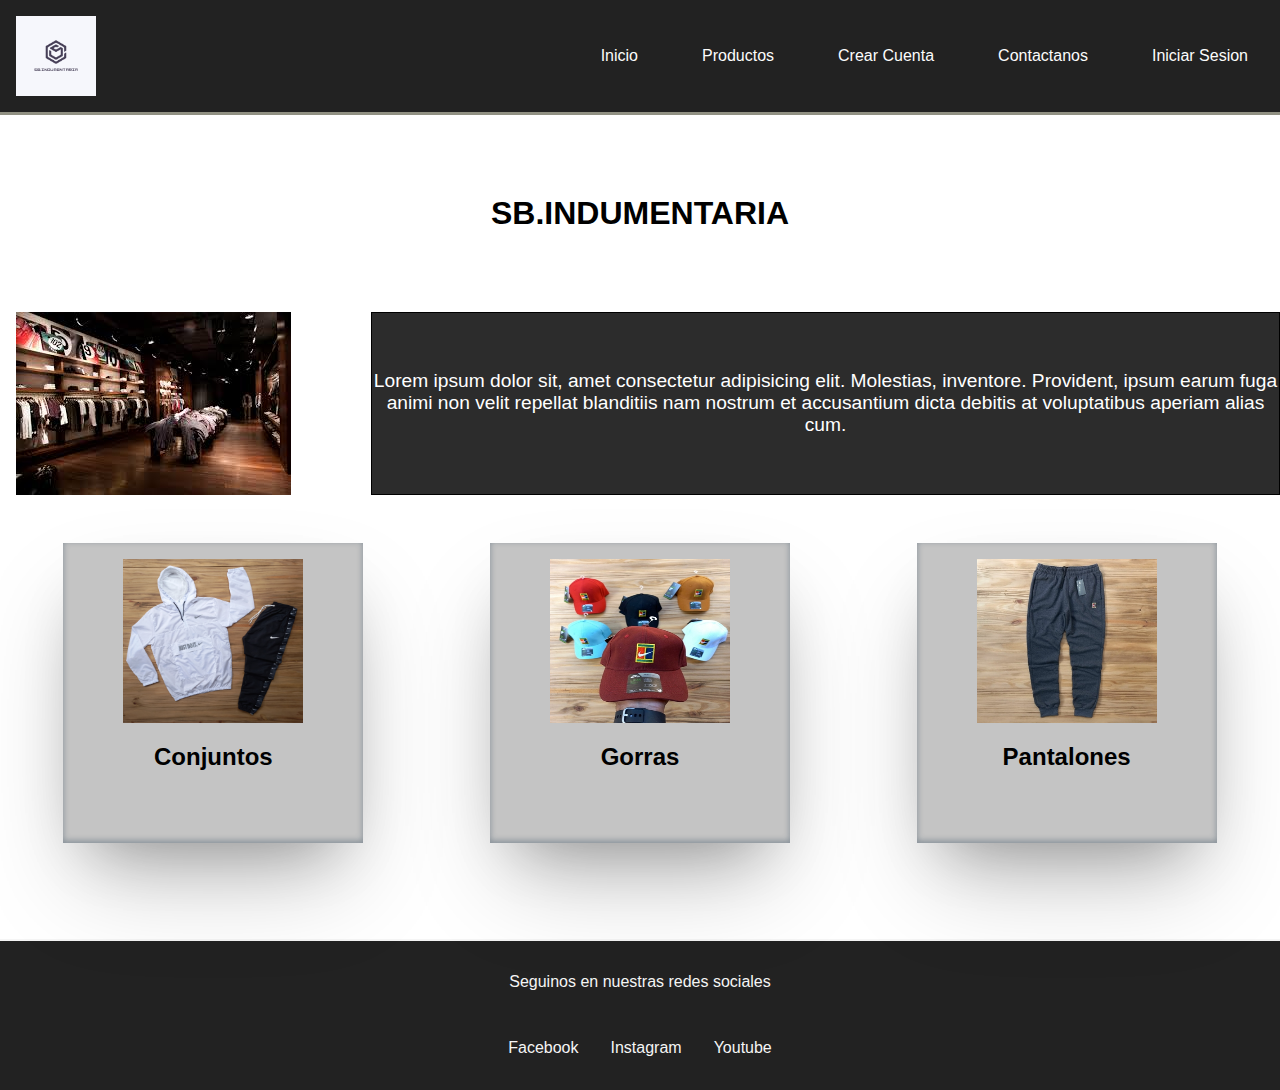
==== index.html @ abca5215 "Proyecto parte 2, modificaciones en las grillas y media queries" ====
<!DOCTYPE html>
<html lang="en">
<head>
    <meta charset="UTF-8">
    <meta http-equiv="X-UA-Compatible" content="IE=edge">
    <meta name="viewport" content="width=device-width, initial-scale=1.0">
    <title>Proyecto Sebastian Barsola</title>
    <link rel="stylesheet" href="style/style.css">
    <link rel="stylesheet" href="style/normalize.css">
</head>
<body>
    <!--HEADER EMPIEZA-->
    <header class="header">
        <img src="assets/logo.png" alt="Logo" class="logo__header">
        <nav>
            <ul class="header-nav">
                <li> <a href="index.html">Inicio</a> </li>
                <li> <a href="pages/productos.html">Productos</a> </li>
                <li> <a href="pages/crearcuenta.html">Crear Cuenta</a></li>
                <li> <a href="pages/contactanos.html">Contactanos</a></li>
                <li> <a href="pages/iniciarsesion.html">Iniciar Sesion</a></li>
            </ul>
        </nav>
    </header>

    <!--HEADER TERMINA-->

    <!-- MAIN empieza-->
    <main id="main__index">
        <div class="contenedor__main">
             <h1>SB.INDUMENTARIA </h1>
        </div>
        <div class="contenedor__info--main">
            <img src="assets/local.jpg" alt="Imagen del Local" class="img-local">
            <p> Lorem ipsum dolor sit, amet consectetur adipisicing elit. 
                Molestias, inventore. Provident, ipsum earum fuga animi non velit repellat blanditiis
                nam nostrum et accusantium dicta debitis at voluptatibus aperiam alias cum.</p>
        </div>

    <section class="section-main">
            <div class="producto">
                    <div class="box-img">
                          <img src="assets/conjuntos.png" alt="Conjunto">
                          <h2>Conjuntos</h2>
                    </div>
            </div>
            <div class="producto">
                    <div class="box-img"> 
                        <img src="assets/gorras.jpg" alt="Gorras">
                        <h2>Gorras</h2>
                    </div>
            </div>
            <div class="producto">
                    <div class="box-img">
                        <img src="assets/joggin.jpg" alt="Pantalones">
                        <h2>Pantalones</h2>
                    </div>
            </div>
    </section>
    </main>
     <!--MAIN TERMINA -->
    <footer class="footer">
        <div class="conteiner__footer">
            <p>Seguinos en nuestras redes sociales</p>
            <ul class="ul__redes">
                <a href="facebook.com"><li>Facebook</li></a>
                <a href="instagram.com"><li>Instagram</li></a>
                <a href="youtube.com"><li>Youtube</li></a>
            </ul>
        </div>
    </footer>
</body>
</html>
---- style/style.css ----
* {
    margin:0;
    padding: 0;
}
body{ 
    font-family:'Poppins', sans-serif;
}
/* HEADER STYLE */

.header{
    justify-content: space-between;
    display: flex;
    align-items: center;
    border-bottom: solid 3px rgba(255, 255, 228, 0.507);
    background-color: rgba(19, 19, 19, 0.938);
}
.header-nav{
    list-style-type: none;
    display: flex;

}
.header-nav li a{
    justify-content: space-evenly;
    display: inline-block;
    margin: 1rem 2rem;
    text-decoration: none;
    color:rgb(252, 252, 252);
}
.logo__header{
    width: 80px;
    height: 80px;
    margin: 1rem
}

/* HEADER FIN */

/*MAIN STYLE*/
.main__index{
    justify-content: space-around;
    display: flex;
    align-items: center;
    margin-top: 1rem;
    flex-direction: row;
    gap: 2rem;}

.contenedor__info--main{
    display: flex;
    flex-direction: row;
    justify-content: space-between;
    margin-left: 1rem;
}
.contenedor__main h1{
    display: flex;
    color: black;
    justify-content: center;
    margin-top: 5rem;
    margin-bottom: 5rem;
   
}
.contenedor__info--main p {
    font-size: 1.2rem;
    border: 1px solid black ;
    margin-left: 5rem;
    background-color: rgba(0, 0, 0, 0.829);
    color: rgb(255, 255, 255); 
    text-align: center;
    display: flex;
    align-items: center;
    justify-content: center;

}

.img-local img{
    width: 150px;
}

.section-main{
    display: flex;
    justify-content: space-around;
    margin-top: 3rem;
    }
.producto{
    background-color:  #c4c4c4;
    text-align: center;
    width: 300px;
    height: 300px;
    box-shadow: rgba(0, 0, 0, 0.25) 0px 50px 100px -20px, rgba(0, 0, 0, 0.3) 0px 30px 60px -30px, rgba(10, 37, 64, 0.35) 0px -2px 6px 0px inset;
}
.box-img img{
    padding-top: 1rem;
    width: 180px;
    height: 180px;
    margin-bottom: 1rem;
}
.footer{
    margin-top: 6rem;
    height: auto;
    width: 100%;
    text-align: center;
    border-top: 2.5px solid whitesmoke;
    background-color: rgba(19, 19, 19, 0.938);
} 

.footer p {
    margin-top: 2rem;
    margin-bottom: 2rem;
    color: whitesmoke;
}
.footer div {
    display: flex;
    justify-content: center;
    align-items: center;
    flex-direction:column;
    
}
.footer ul {
    margin-bottom: 1rem ;
    text-decoration: none;
    list-style-type: none;
    flex-direction: row; 
    display: flex;
}

.footer ul a {
    color: whitesmoke;
    text-decoration: none;
    flex-direction: row;
    margin: 1rem ;
}
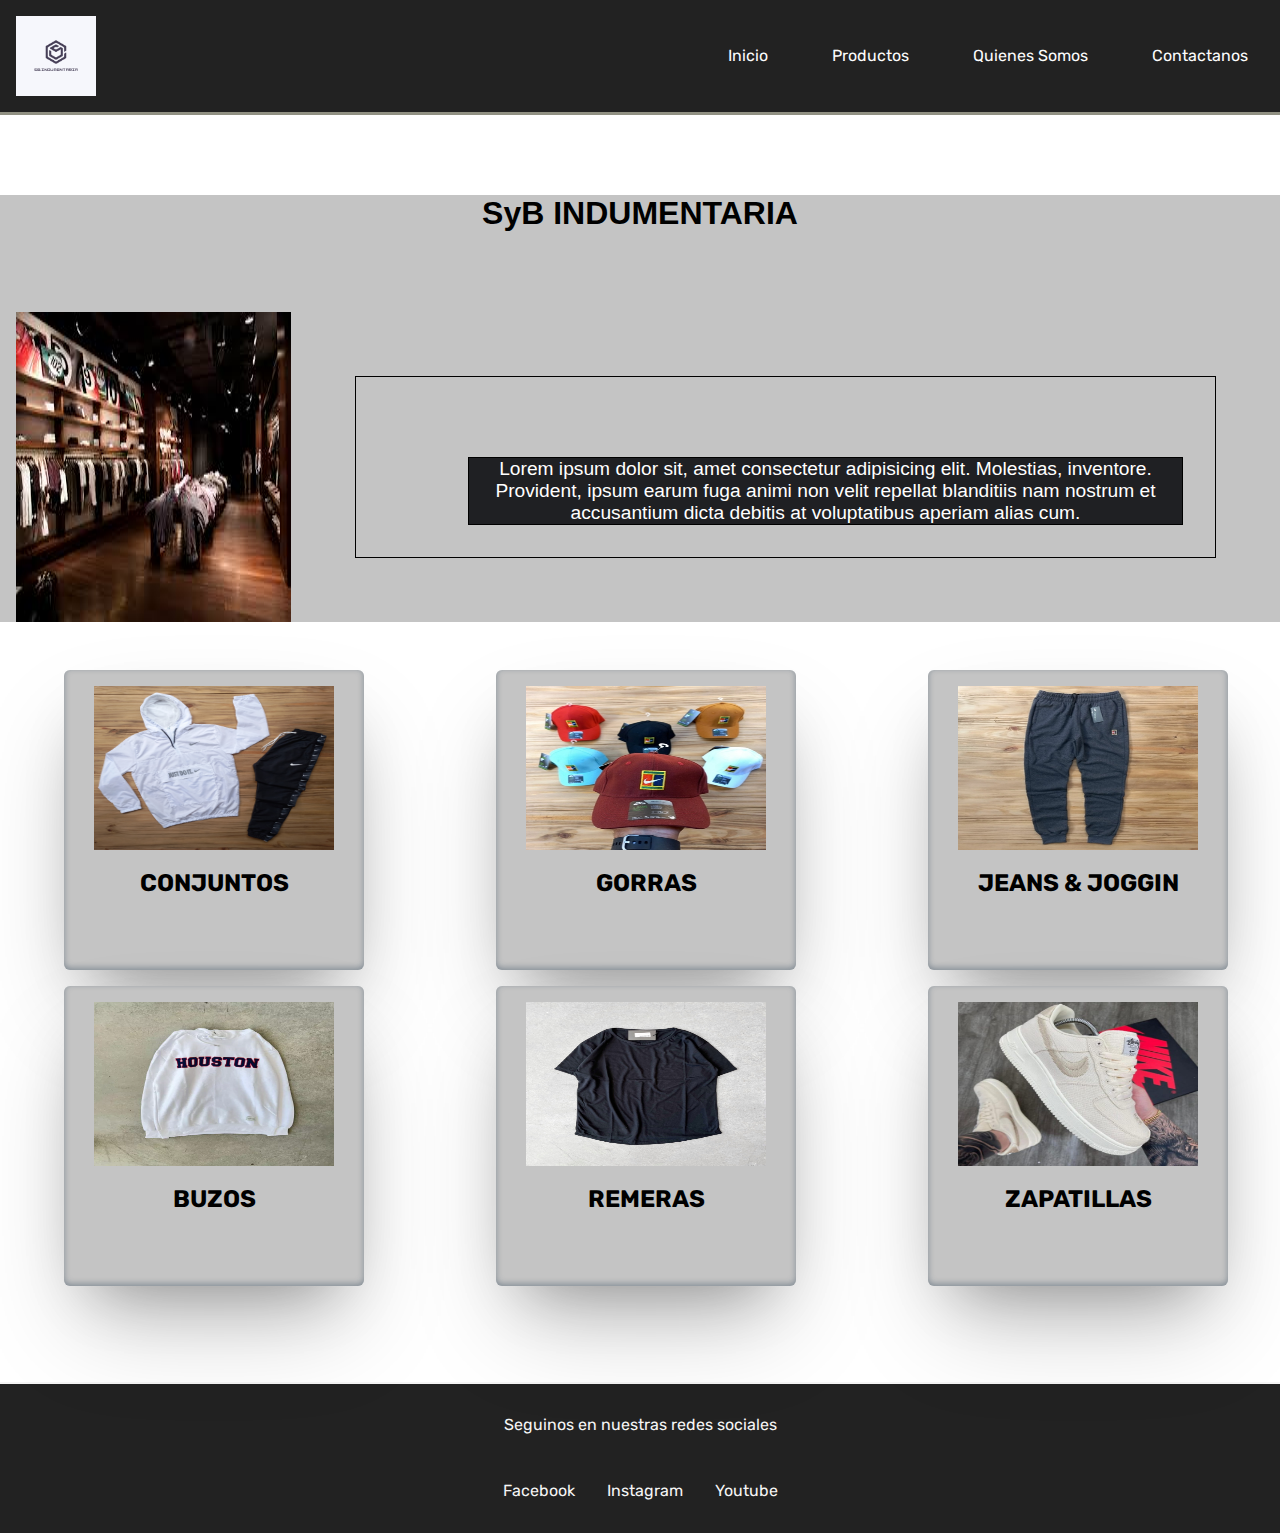
==== commit 13c152d0: "modifique las paginas" ====
--- a/index.html
+++ b/index.html
@@ -5,6 +5,9 @@
     <meta http-equiv="X-UA-Compatible" content="IE=edge">
     <meta name="viewport" content="width=device-width, initial-scale=1.0">
     <title>Proyecto Sebastian Barsola</title>
+    <link rel="preconnect" href="https://fonts.googleapis.com">
+    <link rel="preconnect" href="https://fonts.gstatic.com" crossorigin>
+    <link href="https://fonts.googleapis.com/css2?family=Montserrat:wght@100&family=Rubik:wght@300&display=swap" rel="stylesheet">
     <link rel="stylesheet" href="style/style.css">
     <link rel="stylesheet" href="style/normalize.css">
 </head>
@@ -16,9 +19,8 @@
             <ul class="header-nav">
                 <li> <a href="index.html">Inicio</a> </li>
                 <li> <a href="pages/productos.html">Productos</a> </li>
-                <li> <a href="pages/crearcuenta.html">Crear Cuenta</a></li>
+                <li> <a href="pages/quienes_somos.html">Quienes Somos</a></li>
                 <li> <a href="pages/contactanos.html">Contactanos</a></li>
-                <li> <a href="pages/iniciarsesion.html">Iniciar Sesion</a></li>
             </ul>
         </nav>
     </header>
@@ -27,35 +29,70 @@
 
     <!-- MAIN empieza-->
     <main id="main__index">
-        <div class="contenedor__main">
-             <h1>SB.INDUMENTARIA </h1>
-        </div>
-        <div class="contenedor__info--main">
-            <img src="assets/local.jpg" alt="Imagen del Local" class="img-local">
-            <p> Lorem ipsum dolor sit, amet consectetur adipisicing elit. 
-                Molestias, inventore. Provident, ipsum earum fuga animi non velit repellat blanditiis
-                nam nostrum et accusantium dicta debitis at voluptatibus aperiam alias cum.</p>
+        <div class="contenedor__quienes-somos">
+            <div class="contenedor__main">
+                <h1>SyB INDUMENTARIA </h1>
+           </div>
+           <div class="contenedor__info--main">
+               <img src="assets/local.jpg" alt="Imagen del Local" class="img-local">
+               <div class="quienes__somos">
+                <p> Lorem ipsum dolor sit, amet consectetur adipisicing elit. 
+                    Molestias, inventore. Provident, ipsum earum fuga animi non velit repellat blanditiis
+                    nam nostrum et accusantium dicta debitis at voluptatibus aperiam alias cum.</p>
+               </div>
+           </div>
         </div>
 
     <section class="section-main">
-            <div class="producto">
+            <div class="card__producto">
                     <div class="box-img">
-                          <img src="assets/conjuntos.png" alt="Conjunto">
-                          <h2>Conjuntos</h2>
+                          <a href="pages/productos.html">
+                            <img src="assets/conjuntos.png" alt="Conjunto">
+                            <h2>CONJUNTOS</h2>
+                          </a>
                     </div>
             </div>
-            <div class="producto">
+            <div class="card__producto">
                     <div class="box-img"> 
-                        <img src="assets/gorras.jpg" alt="Gorras">
-                        <h2>Gorras</h2>
+                        <a href="pages/productos.html">
+                            <img src="assets/gorras.jpg" alt="Gorras">
+                            <h2>GORRAS</h2>
+                        </a>
                     </div>
             </div>
-            <div class="producto">
+            <div class="card__producto">
                     <div class="box-img">
-                        <img src="assets/joggin.jpg" alt="Pantalones">
-                        <h2>Pantalones</h2>
-                    </div>
+                        <a href="pages/productos.html">
+                            <img src="assets/joggin.jpg" alt="Pantalones">
+                            <h2>JEANS & JOGGIN</h2>
+                        </a>
+                    </div> 
             </div>
+            <div class="card__producto">
+                <div class="box-img">
+                    <a href="pages/productos.html">
+                        <img src="assets/Buzos.jpg" alt="Buzos">
+                        <h2>BUZOS</h2>
+                    </a>
+                </div>
+            </div>
+            <div class="card__producto">
+                <div class="box-img">
+                    <a href="pages/productos.html">
+                        <img src="assets/Remeras.jpeg" alt="Remeras">
+                        <h2>REMERAS</h2>
+                    </a>
+                </div>
+            </div>
+            <div class="card__producto">
+                <div class="box-img">
+                    <a href="pages/productos.html">
+                        <img src="assets/Zapatillas.jpg" alt="Zapatillas">
+                        <h2>ZAPATILLAS</h2>
+                    </a>
+                </div>
+            </div>
+            
     </section>
     </main>
      <!--MAIN TERMINA -->
--- a/style/style.css
+++ b/style/style.css
@@ -3,8 +3,19 @@
     padding: 0;
 }
 body{ 
-    font-family:'Poppins', sans-serif;
-}
+    font-family: 'Montserrat', sans-serif;
+    font-family: 'Rubik', sans-serif;
+}
+img {
+    max-width: 100%;
+}
+/*LETRAS*/
+
+.contenedor__main h1 {
+    font-family:Verdana, Geneva, Tahoma, sans-serif;
+}
+
+
 /* HEADER STYLE */
 
 .header{
@@ -43,6 +54,19 @@
     flex-direction: row;
     gap: 2rem;}
 
+.contenedor__quienes-somos{
+    background-color:#c4c4c4;
+} 
+.quienes__somos {
+    display: flex;
+    flex-direction: column;
+    border: 1px solid black;
+    align-items: center;
+    padding: 2rem;
+    margin:1rem;
+} 
+
+
 .contenedor__info--main{
     display: flex;
     flex-direction: row;
@@ -51,7 +75,7 @@
 }
 .contenedor__main h1{
     display: flex;
-    color: black;
+    color: rgb(0, 0, 0);
     justify-content: center;
     margin-top: 5rem;
     margin-bottom: 5rem;
@@ -61,7 +85,7 @@
     font-size: 1.2rem;
     border: 1px solid black ;
     margin-left: 5rem;
-    background-color: rgba(0, 0, 0, 0.829);
+    background-color:#1F2023;
     color: rgb(255, 255, 255); 
     text-align: center;
     display: flex;
@@ -72,26 +96,122 @@
 
 .img-local img{
     width: 150px;
-}
-
+
+}
+            /*GRID*/
 .section-main{
     display: flex;
     justify-content: space-around;
     margin-top: 3rem;
-    }
-.producto{
+    display: grid;
+    grid-template-columns: repeat(3,1fr);
+    grid-template-rows: repeat(2,1fr);
+    gap: 1rem;
+    }
+
+.card__producto{
     background-color:  #c4c4c4;
     text-align: center;
     width: 300px;
     height: 300px;
+    justify-content: center;
+    margin-left: 4rem;
+    margin-right:10px;
+    border-radius: 6px;
+    overflow: hidden;
+    box-shadow: 0px 1px 10px rgba(0, 0, 0, 0.2);
+    cursor: default;
+    transition: all 400ms ease;
     box-shadow: rgba(0, 0, 0, 0.25) 0px 50px 100px -20px, rgba(0, 0, 0, 0.3) 0px 30px 60px -30px, rgba(10, 37, 64, 0.35) 0px -2px 6px 0px inset;
 }
+.card__producto:hover {
+    box-shadow: 5px 5px 20px rgba(0, 0, 0, 0.4);
+    transform: translateY(-3%);
+}
+
+
 .box-img img{
     padding-top: 1rem;
-    width: 180px;
+    width: 80%;
     height: 180px;
     margin-bottom: 1rem;
 }
+a {
+    list-style-type:none;
+    text-decoration: none;
+    color: black;
+}
+/*PAGINA PRODUCTOS*/ 
+.titulo__productos{
+    font-family: 'Segoe UI', Tahoma, Geneva, Verdana, sans-serif;
+    text-align: center
+    ;
+}
+
+.card__padre {
+    display: grid;
+    grid-template-columns: repeat(3, 1fr);
+    grid-template-rows: repeat(2, 1fr);
+    grid-column-gap: 5px;
+    grid-row-gap: 5px;     
+}
+.card__cba {
+    width: 300px;
+    height: 320px;
+    border: 1px solid black;
+    display:flex;  
+    flex-direction: column;
+    align-items: center;
+    margin: 2rem ;
+    background-color:  #c4c4c4;
+    justify-content: center;
+    border-radius: 6px;
+    overflow: hidden;
+    box-shadow: 0px 1px 10px rgba(0, 0, 0, 0.2);
+    cursor: default;
+    transition: all 400ms ease;
+    box-shadow: rgba(0, 0, 0, 0.25) 0px 50px 100px -20px, rgba(0, 0, 0, 0.3) 0px 30px 60px -30px, rgba(10, 37, 64, 0.35) 0px -2px 6px 0px inset;
+}
+.card__cba:hover {
+    box-shadow: 5px 5px 20px rgba(0, 0, 0, 0.4);
+    transform: translateY(-3%);
+}
+.card__cba img{
+    width: 200px;
+    height: 180px;
+}
+.card__cba p {
+    margin: 5px
+}
+
+
+/*QUIENES SOMOS*/
+.quienes__somos{
+    display: flex;
+    flex-direction: column;
+    margin: 4rem; 
+    font-family: 'Segoe UI', Tahoma, Geneva, Verdana, sans-serif;
+}
+.quienes__somos p {
+    margin-top: 3rem;
+}
+
+/*contactanos*/ 
+.formulario__contactanos{
+    display:flex;
+    flex-direction: column;
+    border: 1px solid black;
+    width: 300px;
+    height: 300px;
+    justify-content: center;
+    margin-left: 30rem;
+}
+.titulo_contactanos {
+    text-align: center;
+    margin-bottom: 3rem;
+}
+
+/*footer*/
 .footer{
     margin-top: 6rem;
     height: auto;
@@ -126,4 +246,47 @@
     text-decoration: none;
     flex-direction: row;
     margin: 1rem ;
-} +} 
+
+/*tablet*/ 
+@media screen and (max-width:767px) {
+    .header{
+        flex-direction: column;
+    }
+    .section-main{
+        display: grid;
+        grid-template-columns: repeat(2,1fr);
+        margin-right: 3rem;
+    }
+    .contenedor__info--main{
+        display: flex;
+        flex-direction: column;
+    }
+    .card__padre {
+        display: grid;
+        grid-template-columns: repeat(2,1fr);
+        margin-right: 2rem;
+    }
+}
+@media screen and (max-width: 399px) {
+    .header{
+        flex-direction: column;
+    }
+    .header-nav{
+        flex-direction: column;
+    }
+    .section-main{
+        display: grid;
+        grid-template-columns: repeat(1,1fr);
+        margin-right: 3rem;
+    }
+    .contenedor__info--main{
+        display: flex;
+        flex-direction: column;
+    }
+    .card__padre {
+        display: grid;
+        grid-template-columns: repeat(1,1fr);
+        margin-right: 2rem;
+    }
+}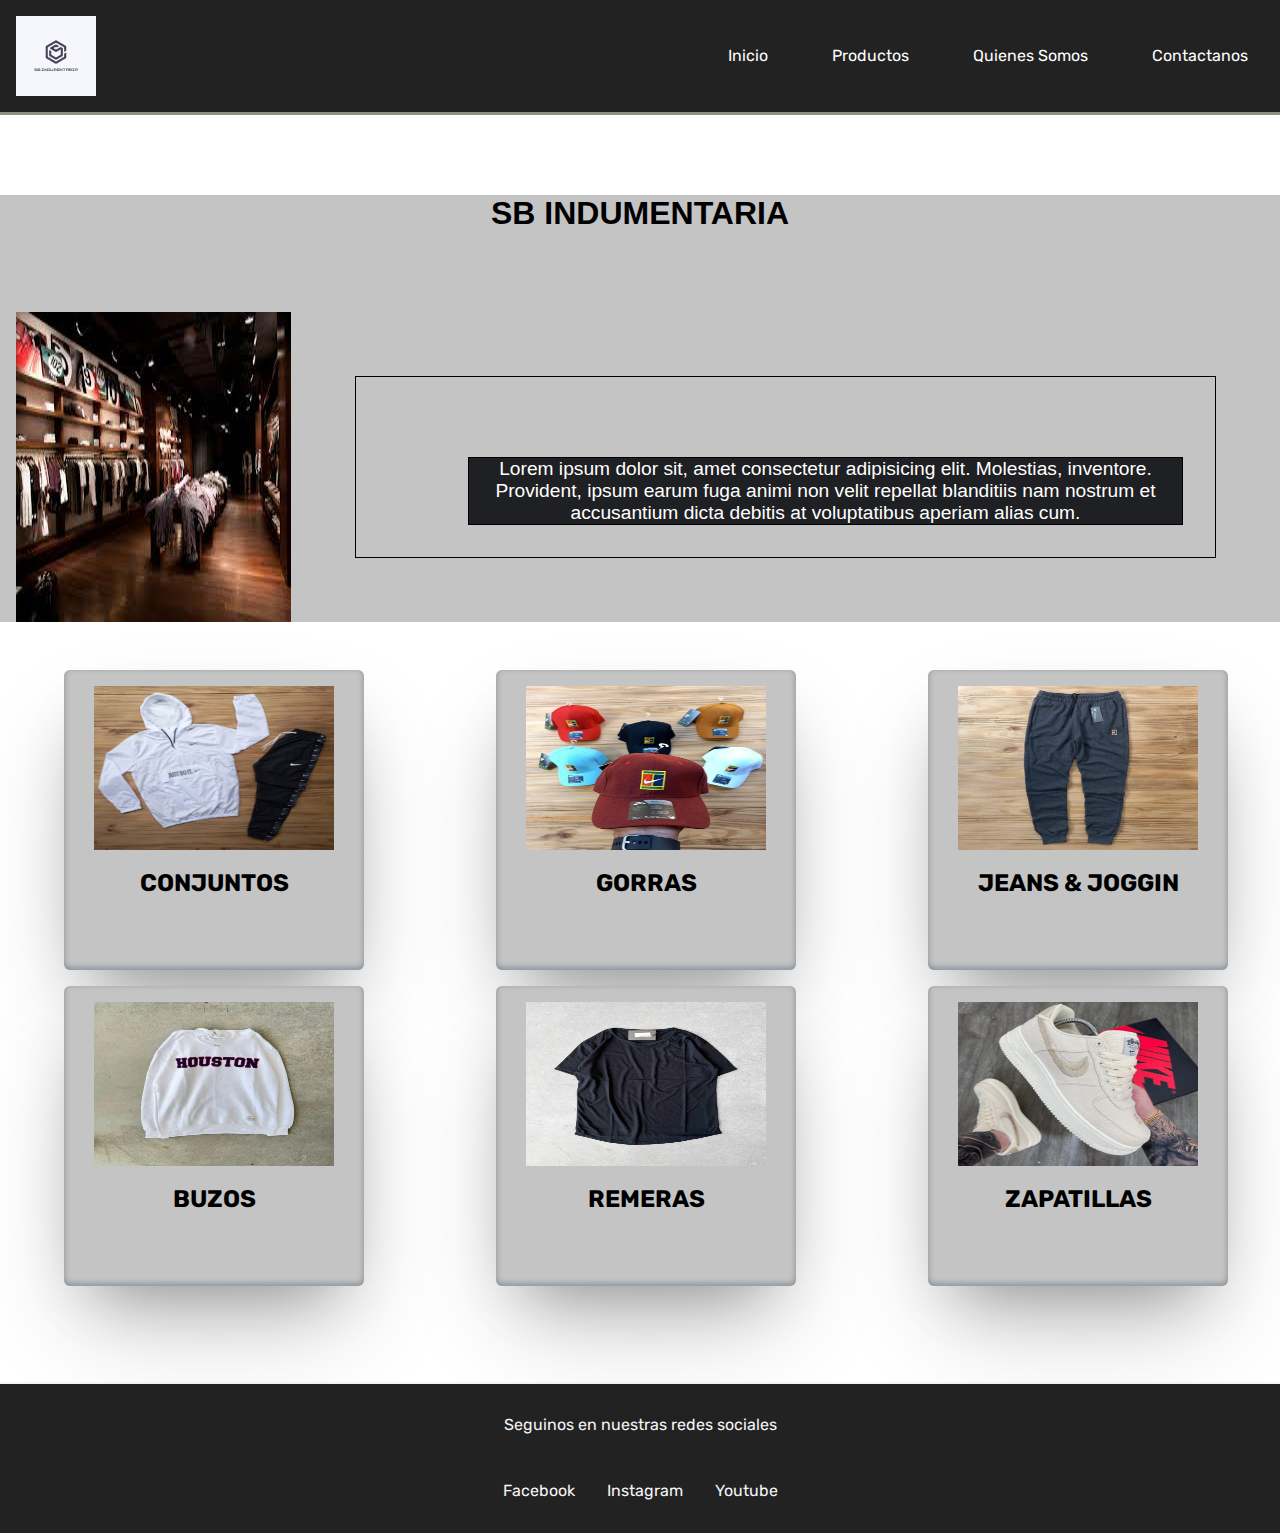
==== commit ea43cf41: "modifique mi index y mi h1" ====
--- a/index.html
+++ b/index.html
@@ -31,7 +31,7 @@
     <main id="main__index">
         <div class="contenedor__quienes-somos">
             <div class="contenedor__main">
-                <h1>SyB INDUMENTARIA </h1>
+                <h1>SB INDUMENTARIA</h1>
            </div>
            <div class="contenedor__info--main">
                <img src="assets/local.jpg" alt="Imagen del Local" class="img-local">
--- a/style/style.css
+++ b/style/style.css
@@ -246,6 +246,7 @@
     text-decoration: none;
     flex-direction: row;
     margin: 1rem ;
+     
 } 
 
 /*tablet*/ 
